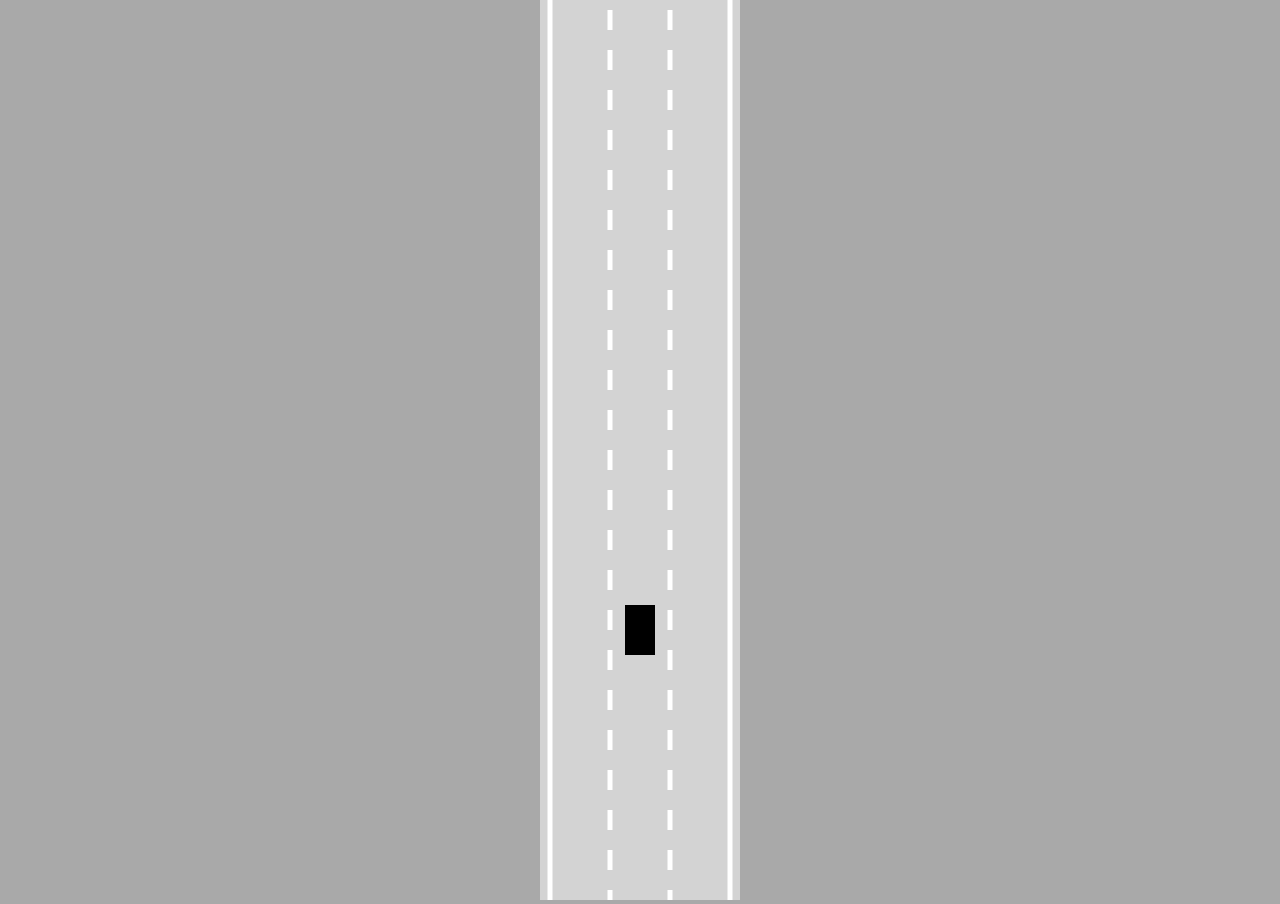
==== index.html @ ff211036 "Road & Car added" ====
<!DOCTYPE html>
<head>
    <title>Self-driving car - No libraries</title>
    <link rel="stylesheet" href="style.css">
</head>

<body>
    <canvas id="myCanvas"></canvas>
    <script src="sensor.js"></script>
    <script src="utils.js"></script>
    <script src="road.js"></script>
    <script src="controls.js"> </script>
    <script src="car.js"></script>
    <script src="main.js"></script>
</body>
</html>
---- style.css ----
body {
    margin: 0;
    background: darkgray;
    overflow: hidden;
    text-align: center;
}

#myCanvas {
    background: lightgray;
    
}
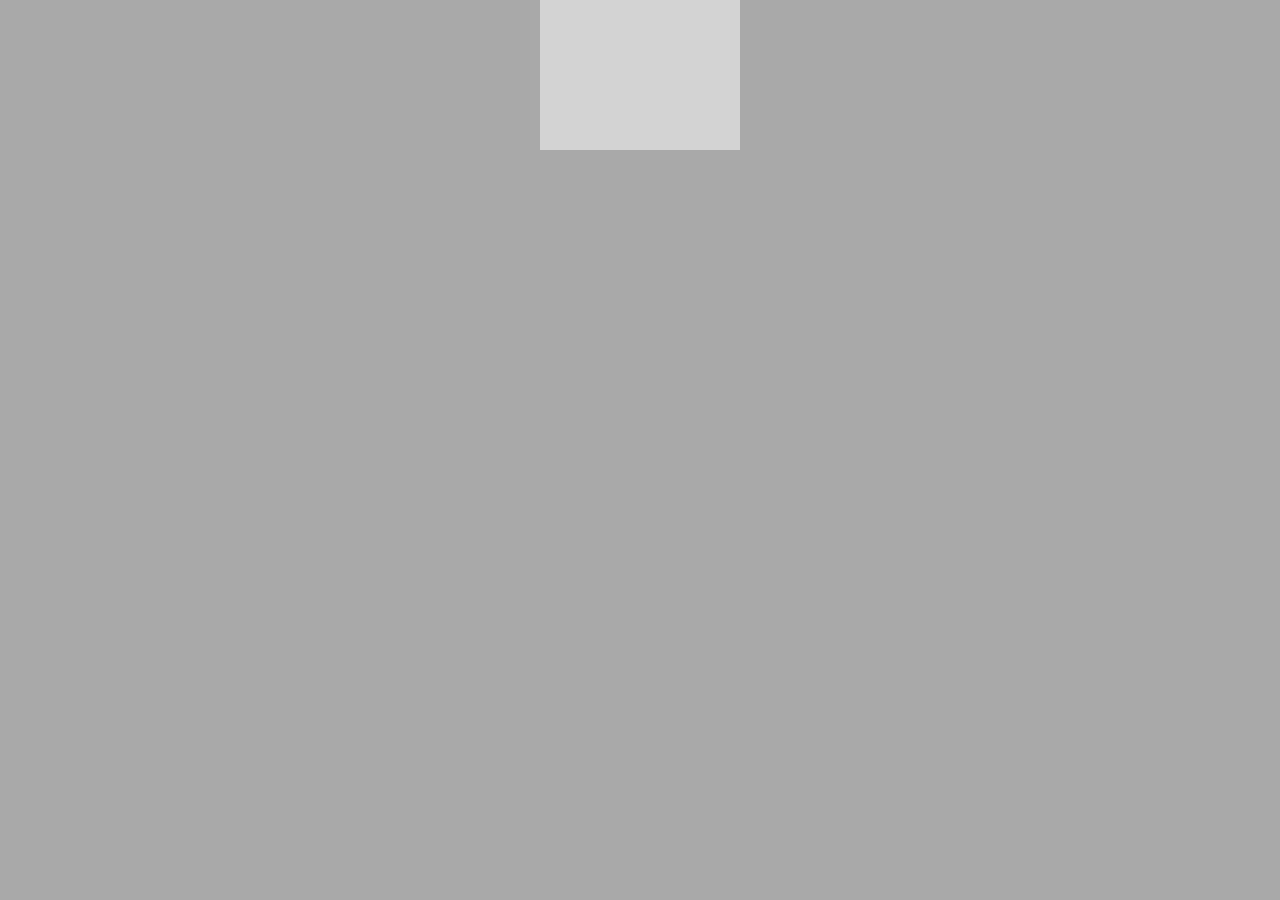
==== commit 7af2b280: "save state v2" ====
--- a/index.html
+++ b/index.html
@@ -6,6 +6,7 @@
 
 <body>
     <canvas id="myCanvas"></canvas>
+    <script src="network.js"></script>
     <script src="sensor.js"></script>
     <script src="utils.js"></script>
     <script src="road.js"></script>
